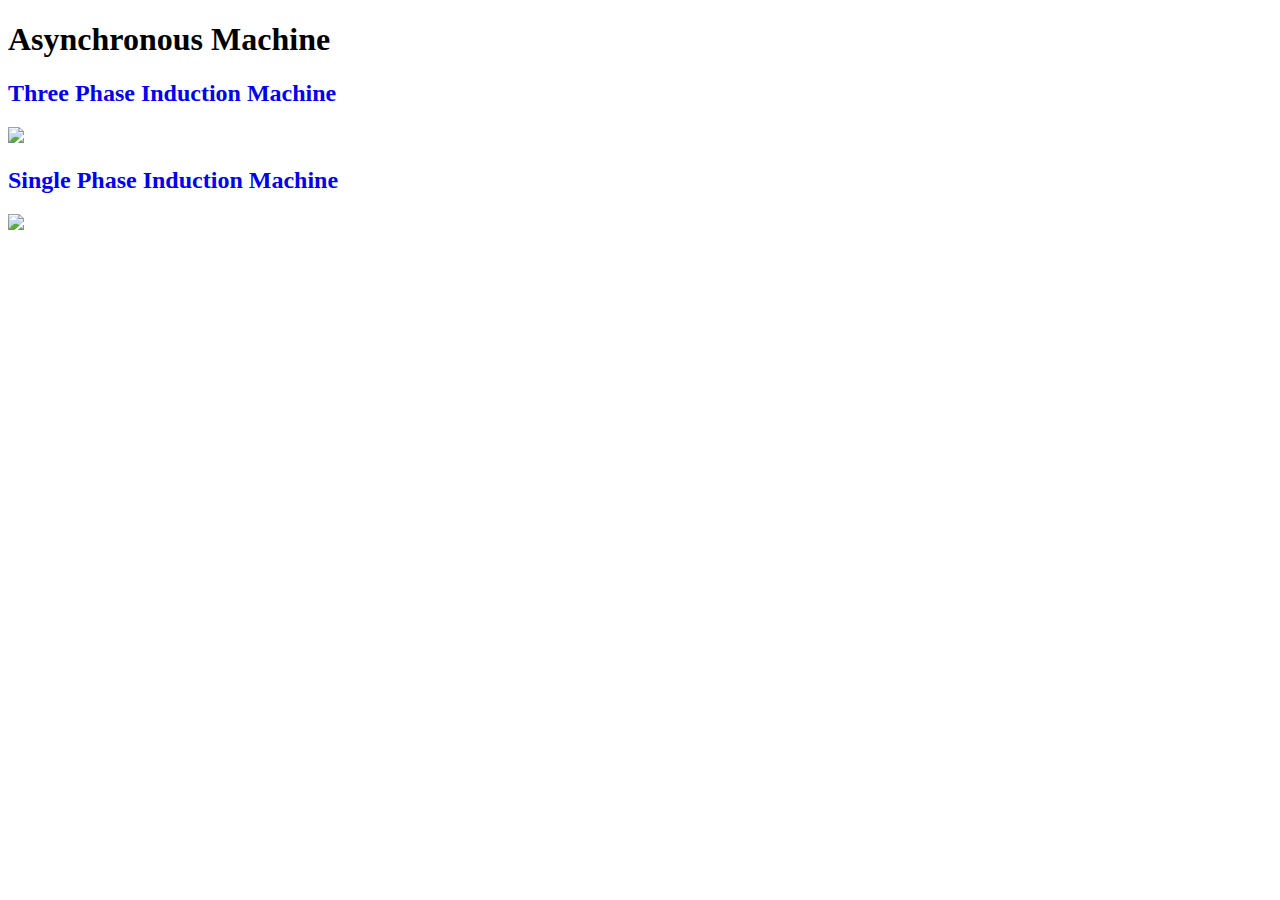
==== experiment/simulation/Asynchronous.html @ 962a0472 "Create Asynchronous.html" ====
<!DOCTYPE html>
<html lang="en">

<head>
    <meta charset="UTF-8">
    <meta http-equiv="X-UA-Compatible" content="IE=edge">
    <meta name="viewport" content="width=dib, initial-scale=1.0">
    <title>Document</title>
    <link rel="stylesheet" href="Asynchronous.css">
   
</head>

<body>
    <h1 id="main2">Asynchronous Machine</h1>
    <div class="services-list">
        <a href="Single.html" style="text-decoration: none">
            <div>
                <h2>Three Phase Induction Machine</h2>
                <img src="Dcmachine.png" width="100%">
            </div>
        </a>
        <a href="Three.html" style="text-decoration: none">
            <div>
                <h2>Single Phase Induction Machine</h2>
                <img src="singlephaseinduction.jpeg" width="100%">

            </div>
        </a>
    

    </div>
</body>

</html>
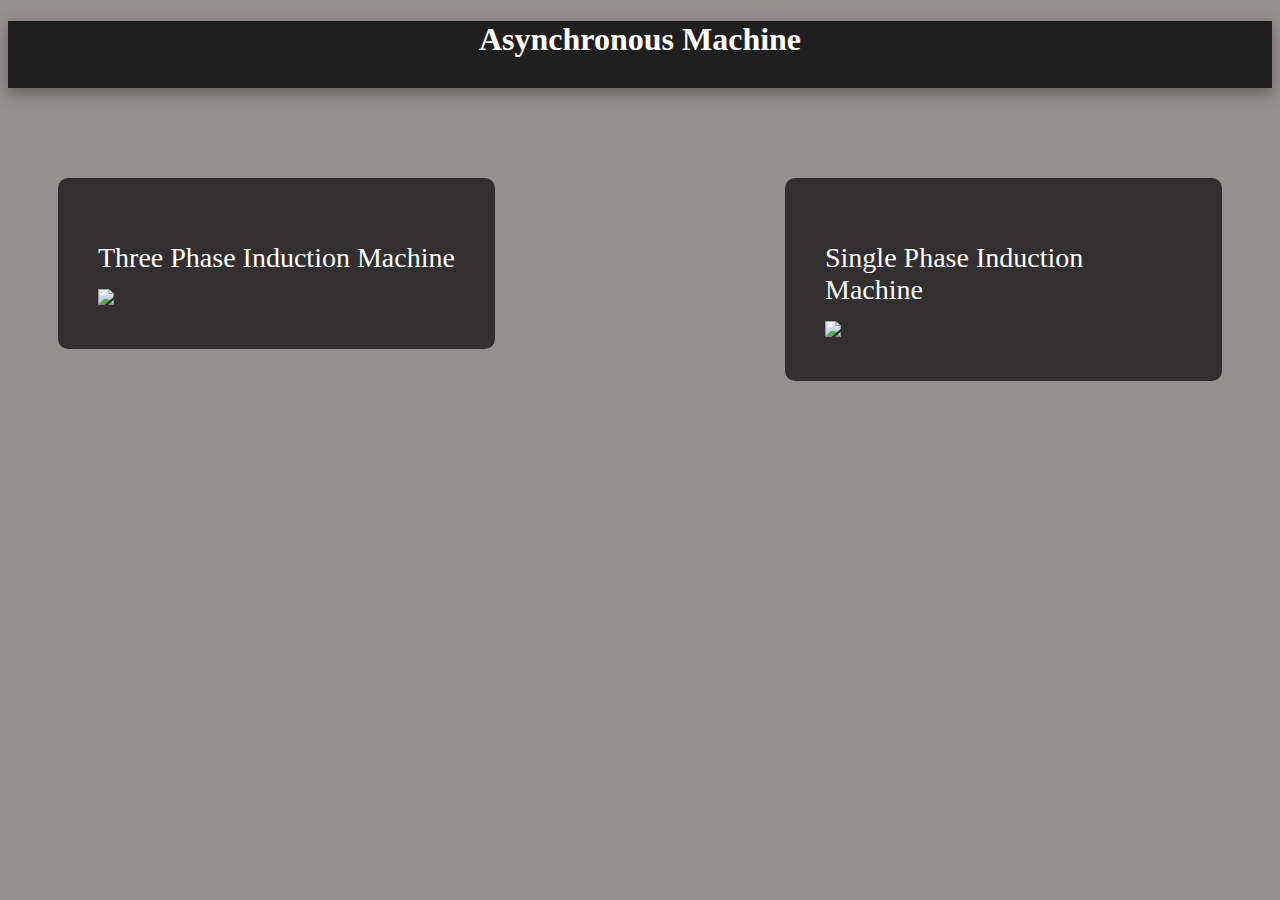
==== commit bf64b277: "Update Asynchronous.html" ====
--- a/experiment/simulation/Asynchronous.html
+++ b/experiment/simulation/Asynchronous.html
@@ -6,7 +6,7 @@
     <meta http-equiv="X-UA-Compatible" content="IE=edge">
     <meta name="viewport" content="width=dib, initial-scale=1.0">
     <title>Document</title>
-    <link rel="stylesheet" href="Asynchronous.css">
+    <link rel="stylesheet" href="./css/Asynchronous.css">
    
 </head>
 
@@ -26,9 +26,6 @@
 
             </div>
         </a>
-    
-
     </div>
 </body>
-
 </html>
--- a/experiment/simulation/css/Asynchronous.css
+++ b/experiment/simulation/css/Asynchronous.css
@@ -0,0 +1,46 @@
+
+body{
+    background-color: #949090;
+}
+.services-list{
+    display: grid;
+    grid-template-columns: repeat(auto-fit,minmax(250px,1fr));
+    grid-gap: 290px;
+    margin-top: 90px;
+    margin-left: 50px;
+    margin-right: 50px;
+}
+.services-list div{
+    background: #312f2f;
+    padding: 40px;
+    font-size: 13px;
+    font-weight: 300;
+    border-radius: 10px;
+    transition: background 0.5s,transform 0.5s;
+}
+.services-list div h2{
+    font-size: 28px;
+    font-weight: 500;
+    margin-bottom: 15px;
+    color: white;
+}
+
+.services-list div a{
+text-decoration: none;
+display: inline-block;
+color: #fff;
+font-size: 12px;
+margin-top: 20px;
+}
+.services-list div:hover{
+background: #b30b40;
+transform: translateY(-10px);
+}
+
+#main2{
+    background: #201f1f;
+    height: 67px;
+    text-align: center;
+    color: white;
+    box-shadow: rgba(0, 0, 0, 0.35) 0px 5px 15px;
+}
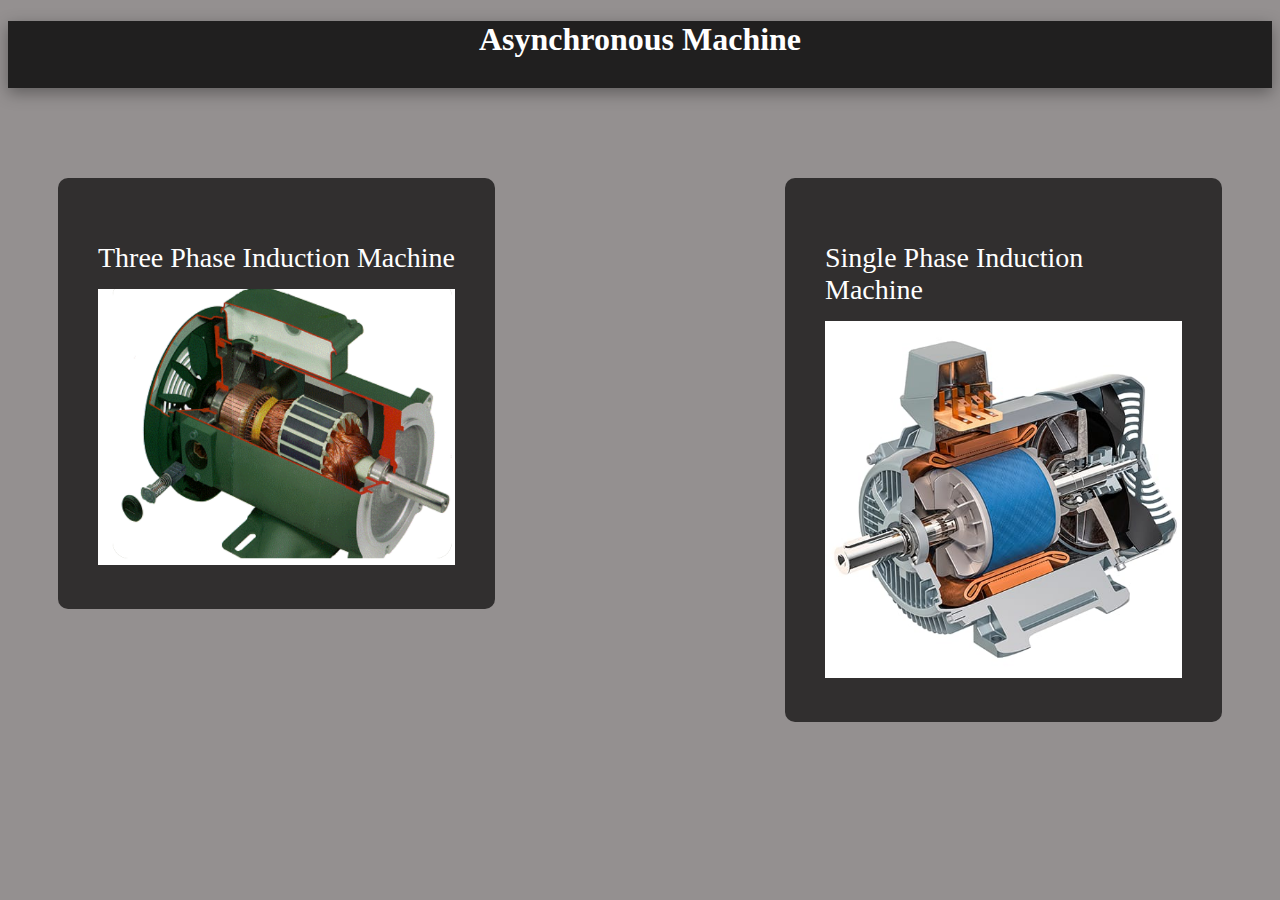
==== commit 94cf213e: "Update Asynchronous.html" ====
--- a/experiment/simulation/Asynchronous.html
+++ b/experiment/simulation/Asynchronous.html
@@ -16,14 +16,13 @@
         <a href="Single.html" style="text-decoration: none">
             <div>
                 <h2>Three Phase Induction Machine</h2>
-                <img src="Dcmachine.png" width="100%">
+                <img src="./images/Dcmachine.png" width="100%">
             </div>
         </a>
         <a href="Three.html" style="text-decoration: none">
             <div>
                 <h2>Single Phase Induction Machine</h2>
-                <img src="singlephaseinduction.jpeg" width="100%">
-
+                <img src="./images/singlephaseind.jpeg" width="100%">
             </div>
         </a>
     </div>
